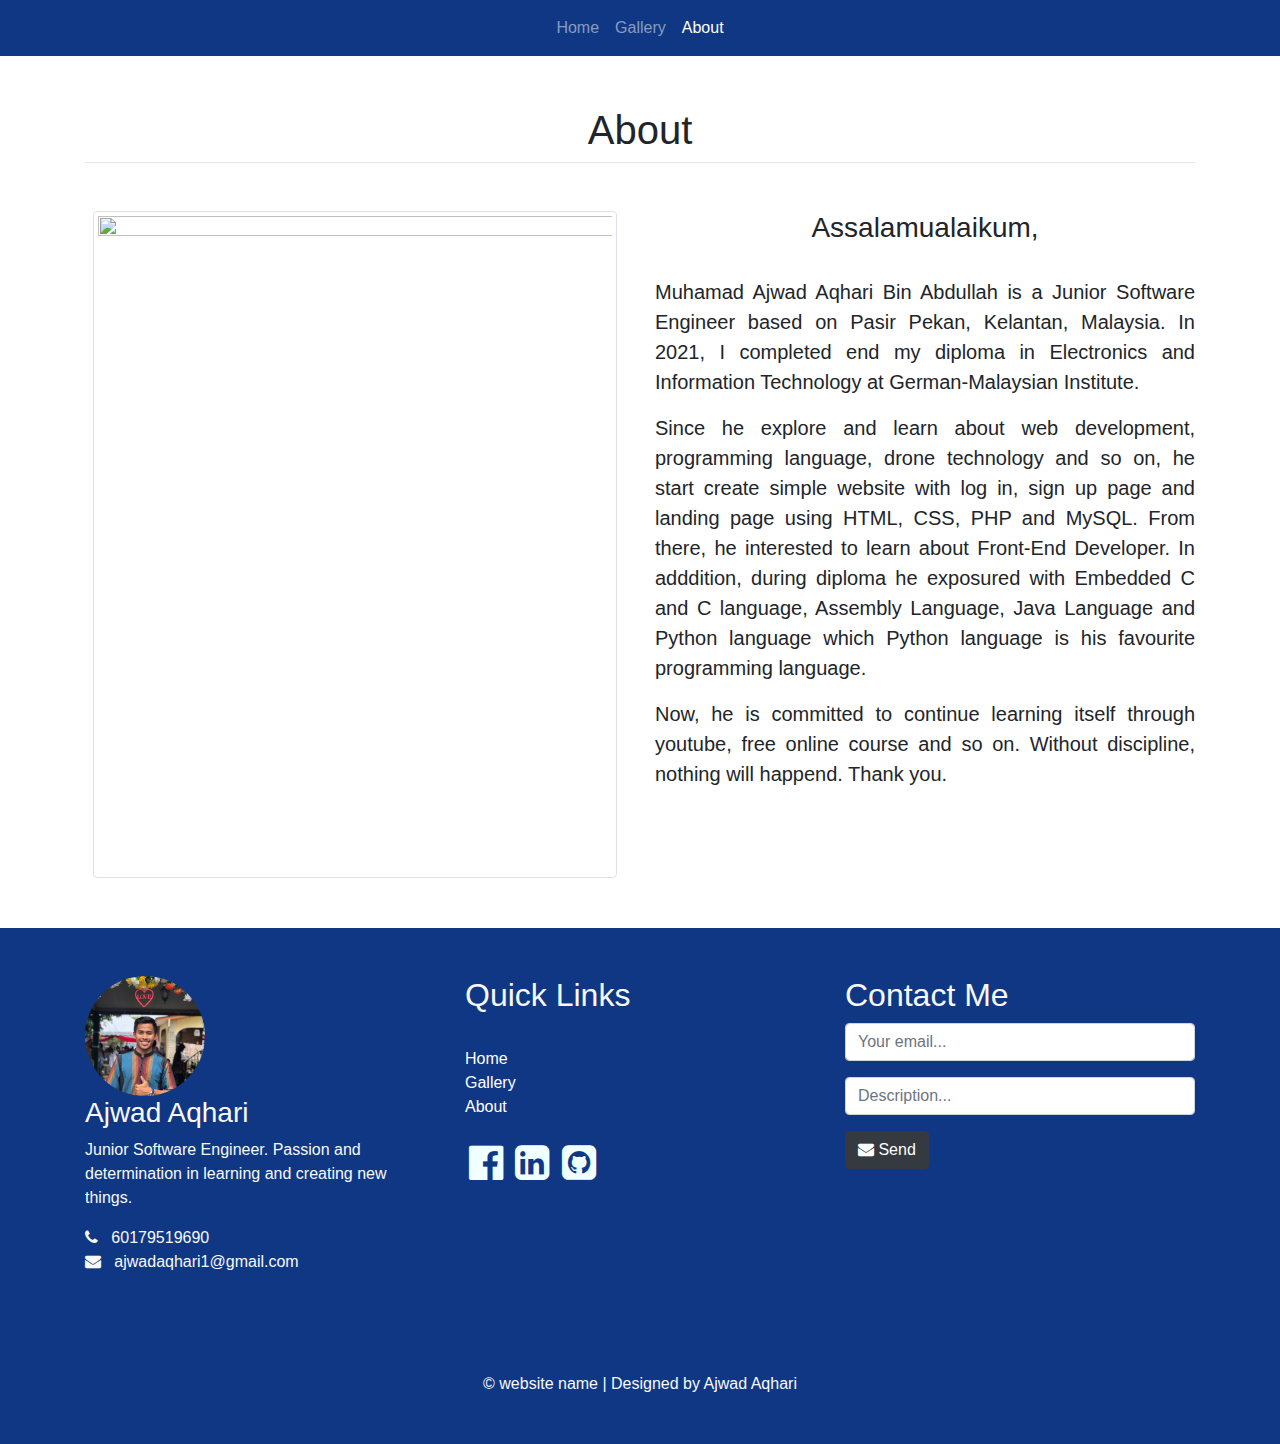
==== about.html @ 86bb3114 "new update" ====
<!DOCTYPE html>
<html lang="en">
<head>
    <meta charset="UTF-8">
    <meta http-equiv="X-UA-Compatible" content="IE=edge">
    <meta name="viewport" content="width=device-width, initial-scale=1.0">
    <link text="text/css" rel="stylesheet" href="style.css">
    <link rel="stylesheet" href="https://cdnjs.cloudflare.com/ajax/libs/font-awesome/4.7.0/css/font-awesome.min.css">
    <link rel="stylesheet" href="https://stackpath.bootstrapcdn.com/bootstrap/4.3.1/css/bootstrap.min.css" integrity="sha384-ggOyR0iXCbMQv3Xipma34MD+dH/1fQ784/j6cY/iJTQUOhcWr7x9JvoRxT2MZw1T" crossorigin="anonymous">
    
    <title>Ajwad Aqhari</title>
</head>
<body>

    <!--NAVBAR SECTION-->
    <nav class="navbar navbar-expand-lg navbar-dark text-light" style="background-color: #103783;">
        <!--<a class="navbar-brand" href="#">Navbar</a>-->
        <button class="navbar-toggler" type="button" data-toggle="collapse" data-target="#navbarNav" aria-controls="navbarNav" aria-expanded="false" aria-label="Toggle navigation">
          <span class="navbar-toggler-icon"></span>
        </button>
        <div class="collapse navbar-collapse justify-content-center" id="navbarNav">
          <ul class="navbar-nav ">
            <li class="nav-item ">
              <a class="nav-link" href="index.html">Home <span class="sr-only">(current)</span></a>
            </li>
            <li class="nav-item">
              <a class="nav-link" href="gallery.html">Gallery</a>
            </li>
            <li class="nav-item active">
              <a class="nav-link" href="about.html">About</a>
            </li>
            
          </ul>
        </div>
      </nav>

    <div class="container">
        <h1 class="fw-light text-center text-lg-start mt-4 mb-0">About</h1>
        <hr class="mt-2 mb-5">
        <div class="flex">
            <div class="row">
                <div class="col-md text-center ">
                    <img class="img-fluid img-thumbnail" src="/img/ajwad.png" width="524px" height="670px" alt="">
                </div>
                <div class="col-md">
                    <h3 class="text-center">Assalamualaikum,</h3>
                    <br>
                    <p class="lead text-justify">
                        Muhamad Ajwad Aqhari Bin Abdullah is a Junior Software Engineer based on Pasir Pekan,
                        Kelantan, Malaysia. In 2021, I completed end my diploma in Electronics and Information Technology at 
                        German-Malaysian Institute. 
                    </p>
                    <p class="lead text-justify">
                        Since he explore and learn about web development, programming language, drone technology and so on, he start create 
                        simple website with log in, sign up page and landing page using HTML, CSS, PHP and MySQL. From there, he interested to 
                        learn about Front-End Developer. In adddition, during diploma he exposured with Embedded C and C language, Assembly Language,
                        Java Language and Python language which Python language is his favourite programming language.  
                    </p>
                    <p class="lead text-justify">
                        Now, he is committed to continue learning itself through youtube, free online course and so on. Without discipline, 
                        nothing will happend. Thank you.
                    </p>  
                </div>
            </div>
        </div>
    </div>

    


    <!-- Footer -->
    <!--
        <div class="footer">
        <div class="footer-content">
            <div class="footer-section">
                
                <img src="img/profile.png" alt="Profile picture" width="120px" height="120px" class="rounded-circle">
                <h3>Ajwad Aqhari</h3>
                <p>Junior Software Engineer. Passion and determination in learning and creating
                    new things.
                </p>
                <div class="contactme"></div>
                <span><i class="fa fa-phone"></i> &nbsp; 60179519690</span><br>
                <span><i class="fa fa-envelope"></i> &nbsp; ajwadaqhari1@gmail.com</span>
            </div>
            
            <div class="footer-section">
                <h2>Quick Links</h2>
                <br>
                <div class="text-white">
                    <a href="#" class="text-white">Home</a><br>
                    <a href="#" class="text-white">Gallery</a><br>
                    <a href="#" class="text-white">About</a><br>
                </div>
                <div class="social pt-4">
                    <a href="https://www.facebook.com/muhamad.ajwad.92/"><i class="fa fa-facebook-official px-1" style="color: azure; font-size: 40px;"></i></a>
                    <a href="https://www.linkedin.com/in/ajwad-aqhari-b90158197/"><i class="fa fa-linkedin-square px-1" style="color: azure; font-size: 40px;"></i></a>
                    <a href="https://github.com/aj686"><i class="fa fa-github-square px-1" style="color: azure; font-size: 40px;"></i></a>
                </div>
            </div>

            <div class="footer-section">
                <h2>Contact Me</h2>
                <form action="#" method="post">
                    <div class="form-group ">
                        <input type="email" name="email" class="form-control rounded" placeholder="Your email...">
                    </div>
                    <div class="form-group">
                        <input type="text" name="message" class="form-control rounded" placeholder="Description...">
                    </div>
                    <button class="btn btn-dark" type="submit"><i class="fa fa-envelope"></i> Send</button>
                </form>
            </div>
        </div>    
    </div>
    -->
    <div class="section mb-0" style="background-color: #103783;">
        <div class="container">
            <div class="flex">
                <div class="row text-light ">
                    <div class="col-lg-4 col-md mt-5 mb-5">
                        <img src="img/profile.png" alt="Profile picture" width="120px" height="120px" class="rounded-circle">
                        <h3>Ajwad Aqhari</h3>
                        <p>Junior Software Engineer. Passion and determination in learning and creating
                            new things.
                        </p>
                        <div class="contactme"></div>
                        <span><i class="fa fa-phone"></i> &nbsp; 60179519690</span><br>
                        <span><i class="fa fa-envelope"></i> &nbsp; ajwadaqhari1@gmail.com</span>
                    </div>
                    <div class="col-lg-4 col-md mt-5 mb-5">
                        <h2>Quick Links</h2>
                        <br>
                        <div class="text-white">
                            <a href="#" class="text-white">Home</a><br>
                            <a href="#" class="text-white">Gallery</a><br>
                            <a href="#" class="text-white">About</a><br>
                        </div>
                        <div class="social pt-4">
                            <a href="https://www.facebook.com/muhamad.ajwad.92/"><i class="fa fa-facebook-official px-1" style="color: azure; font-size: 40px;"></i></a>
                            <a href="https://www.linkedin.com/in/ajwad-aqhari-b90158197/"><i class="fa fa-linkedin-square px-1" style="color: azure; font-size: 40px;"></i></a>
                            <a href="https://github.com/aj686"><i class="fa fa-github-square px-1" style="color: azure; font-size: 40px;"></i></a>
                        </div>
                    </div>
                    <div class="col-lg-4 col-md mt-5 mb-5">
                        <h2>Contact Me</h2>
                        <form action="https://formsubmit.co/ajwadaqhari1@gmail.com" method="post">
                            <div class="form-group ">
                                <input type="email" name="email" class="form-control rounded" placeholder="Your email...">
                            </div>
                            <div class="form-group">
                                <input type="text" name="message" class="form-control rounded" placeholder="Description...">
                            </div>
                            <button class="btn btn-dark" type="submit"><i class="fa fa-envelope"></i> Send</button>
                        </form>
                    </div>
                </div>
            </div>
            
        </div>
        <div class="section pb-5"  style="background-color: #103783;">
            <div class="d-flex justify-content-center text-light">
                &copy; website name | Designed by Ajwad Aqhari
            </div>
        </div>    
    </div>
    
    
    
    <!--First error, need to identify file first and second-->
    <script type="text/javascript" src="./utils.js"></script>
    <script type="text/javascript" src="./index.js"></script>
    <script src="https://code.jquery.com/jquery-3.3.1.slim.min.js" integrity="sha384-q8i/X+965DzO0rT7abK41JStQIAqVgRVzpbzo5smXKp4YfRvH+8abtTE1Pi6jizo" crossorigin="anonymous"></script>
    <script src="https://cdnjs.cloudflare.com/ajax/libs/popper.js/1.14.7/umd/popper.min.js" integrity="sha384-UO2eT0CpHqdSJQ6hJty5KVphtPhzWj9WO1clHTMGa3JDZwrnQq4sF86dIHNDz0W1" crossorigin="anonymous"></script>
    <script src="https://stackpath.bootstrapcdn.com/bootstrap/4.3.1/js/bootstrap.min.js" integrity="sha384-JjSmVgyd0p3pXB1rRibZUAYoIIy6OrQ6VrjIEaFf/nJGzIxFDsf4x0xIM+B07jRM" crossorigin="anonymous"></script>
  </body>
    
</body>
</html>
---- style.css ----
* {
    border: 0;
    margin: 0;
    padding: 0;
    box-sizing: border-box;
   
}

.container {
    margin: 50px 60px;
}

.header {
    color: white;
    width: 100%;
    text-align: center;
    padding: 128px 16px;
    background: hsla(221, 45%, 73%, 1);
    background: linear-gradient(90deg, hsla(221, 45%, 73%, 1) 0%, hsla(220, 78%, 29%, 1) 100%);
    background: -moz-linear-gradient(90deg, hsla(221, 45%, 73%, 1) 0%, hsla(220, 78%, 29%, 1) 100%);
    background: -webkit-linear-gradient(90deg, hsla(221, 45%, 73%, 1) 0%, hsla(220, 78%, 29%, 1) 100%);
    filter: progid: DXImageTransform.Microsoft.gradient( startColorstr="#9BAFD9", endColorstr="#103783", GradientType=1 );
}

.header h1, p {
    margin: 10px 0 20px 0;
}

.button {
    background-color: gold;
    border: none;
    color: black;
    padding: 15px 50px;;
    text-align: center;
    display: inline-block;
    font-size: 16px;
    margin: 4px 2px;
    cursor: pointer;
    border-radius: 10px;
}

.button:hover {
    background-color: #F0C400;
}

.row {
    display: flex;
    flex-wrap: wrap;  /*Fit one line and added if mutiple line*/
    
}

#project {
    margin-top: 5px;
    text-align: center;
    padding: 10px;
}
.footer {
    background-color: #103783;
    color: white;
    padding: 40px;
    height: 400px;
}

.footer .footer-content {
    display: flex;
    /*border: 1px red solid;*/
    height: 350px;
    padding: 20px;
}


.footer-section  {
    flex: 1;
    /*border: 1px red solid;*/
    padding: 15px;
    text-decoration: none;
}

.footer-author {
    /*border: 1px red solid;*/
    background-color: #103783;
    color: white;
    width: 100%;
    height: 50px;
    text-align: center;
    padding-top: 20px;
}

.card {
    margin: 40px 40px;
    box-shadow: 0 4px 8px 0 rgba(0,0,0,0.2);
    transition: 0.3s;
    width: 15%;
    justify-content: center;
    position: fixed;
   
}

.card:hover {
    box-shadow: 0 8px 16px 0 rgba(0,0,0,0.2);
}

.profile {
    padding: 2px 16px ;
}

.container-flex {
    color: white;
    display: flex;
} 

.container-flex div {
    /*border: 2px red solid;*/
    padding: 30px;
    overflow: hidden;
    box-sizing: border-box;
}

.flex-1 {
    flex: 60%;
    margin-left: 120px;
    text-align: justify;
}

.flex-2 {
    flex: 40%;
    text-align: center;
    color: coral;
}

.iframe-container{
    position: relative;
    width: 100%;
    padding-bottom: 56.25%; 
    height: 0;
  }
  
.iframe-container iframe{
    position: absolute;
    top:0;
    left: 0;
    width: 100%;
    height: 100%;
  }

/*responsive*/
@media only screen and (max-width: 480px) {
    .ul, .row, .container-flex {
        flex-direction: column;
    }
}
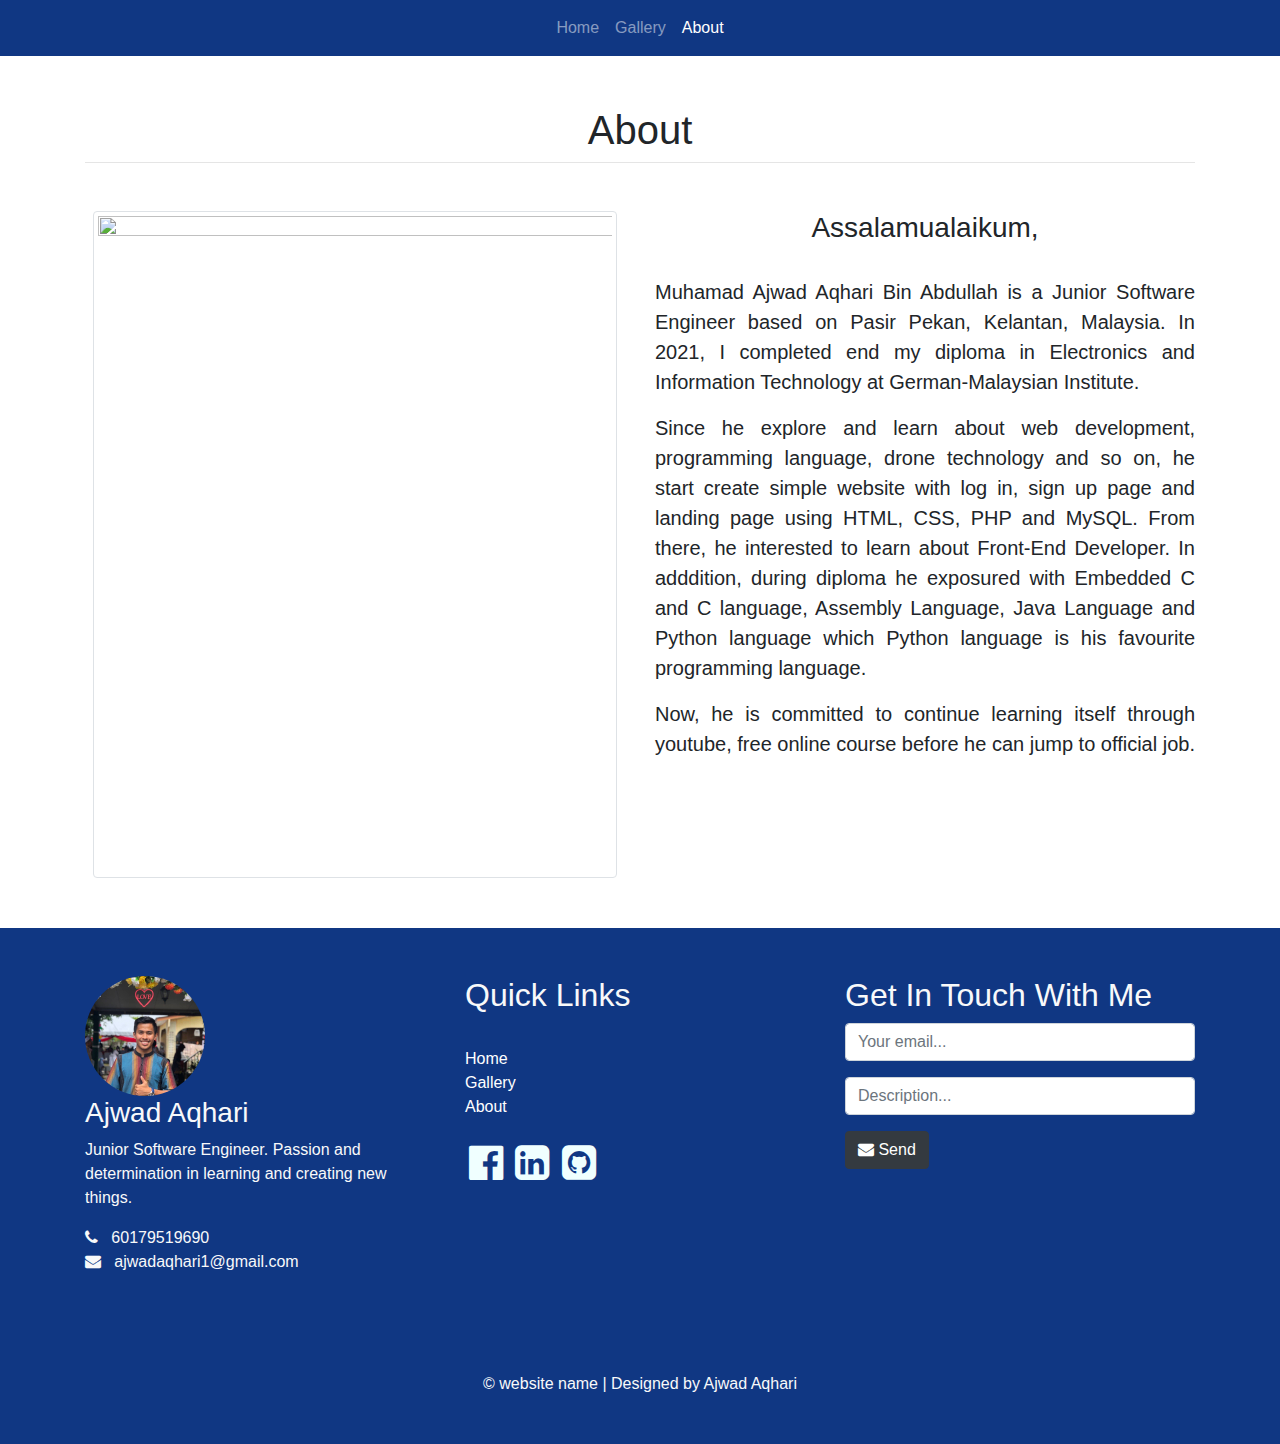
==== commit d0f8a987: "latest update" ====
--- a/about.html
+++ b/about.html
@@ -57,8 +57,8 @@
                         Java Language and Python language which Python language is his favourite programming language.  
                     </p>
                     <p class="lead text-justify">
-                        Now, he is committed to continue learning itself through youtube, free online course and so on. Without discipline, 
-                        nothing will happend. Thank you.
+                        Now, he is committed to continue learning itself through youtube, free online course before he can jump
+                        to official job. 
                     </p>  
                 </div>
             </div>
@@ -143,7 +143,7 @@
                         </div>
                     </div>
                     <div class="col-lg-4 col-md mt-5 mb-5">
-                        <h2>Contact Me</h2>
+                        <h2>Get In Touch With Me</h2>
                         <form action="https://formsubmit.co/ajwadaqhari1@gmail.com" method="post">
                             <div class="form-group ">
                                 <input type="email" name="email" class="form-control rounded" placeholder="Your email...">
